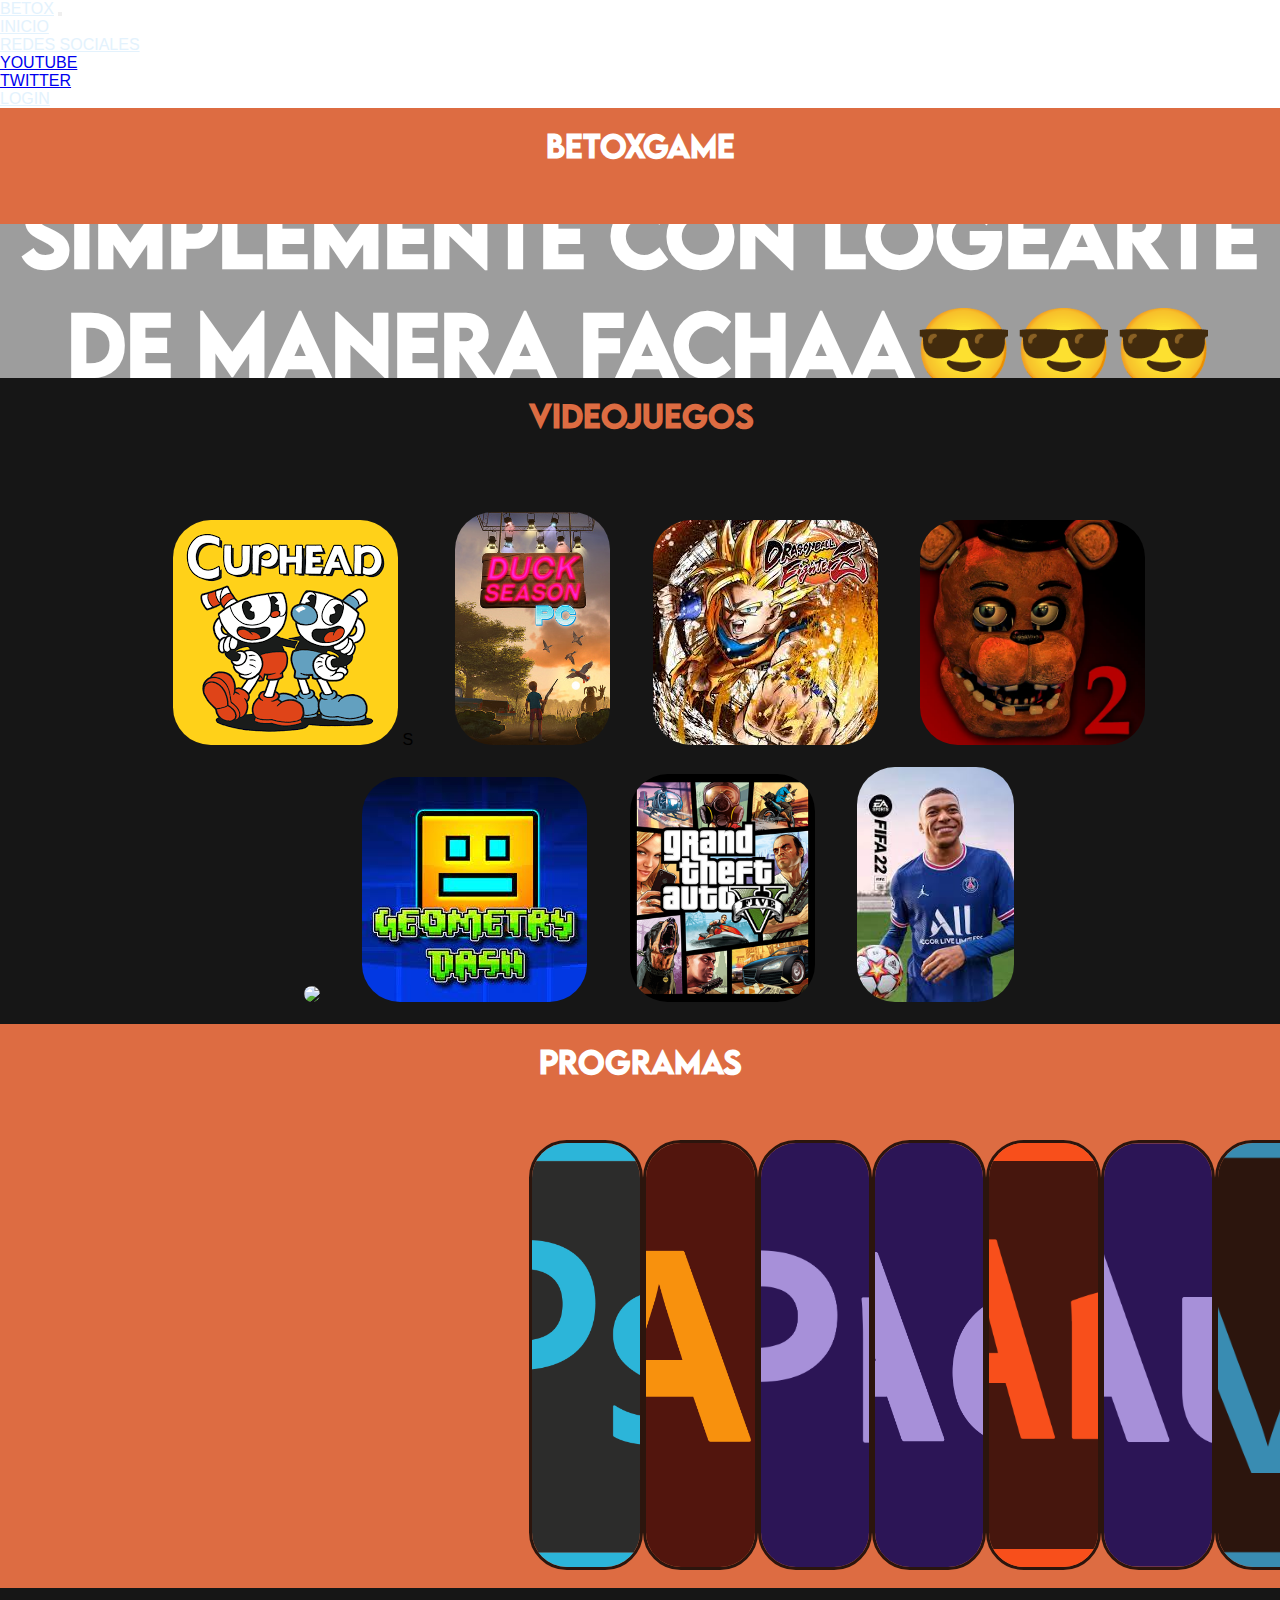
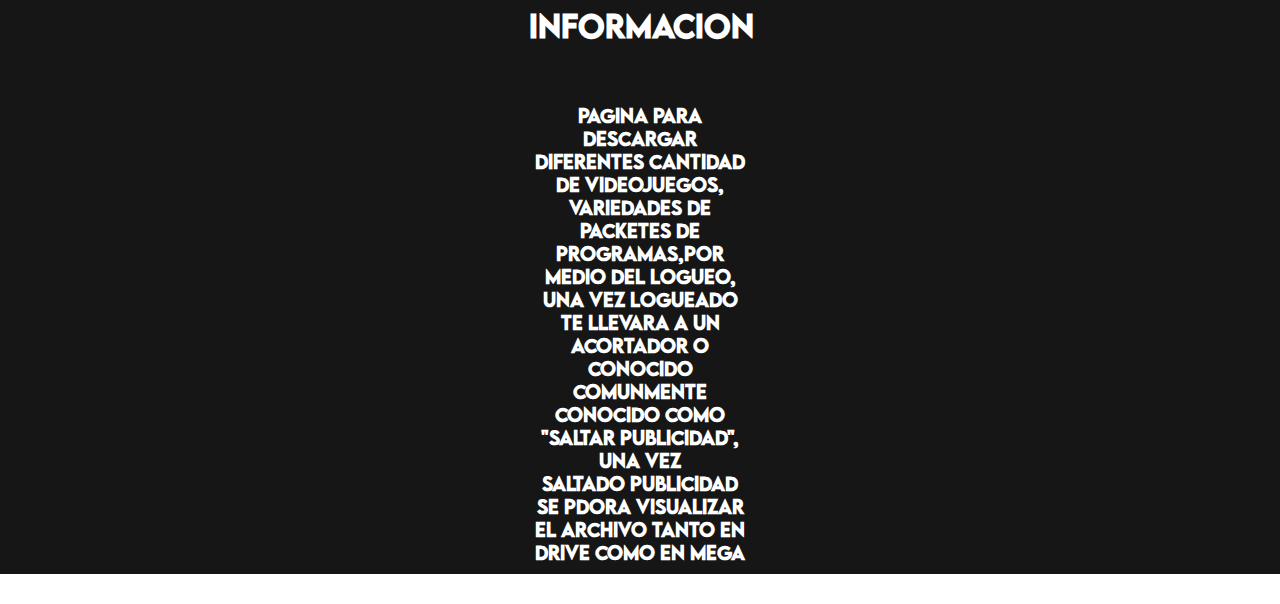
==== index.html @ 39b72662 "Initial commit" ====
<!DOCTYPE html>
<html lang="en">
<head>
    <meta charset="UTF-8">
    <meta http-equiv="X-UA-Compatible" content="IE=edge">
    <meta name="viewport" content="width=s, initial-scale=1.0">
    
    <link rel="stylesheet" href="turip.css">
    <link href="https://cdn.jsdelivr.net/npm/bootstrap@5.3.0-alpha1/dist/css/bootstrap.min.css" rel="stylesheet" integrity="sha384-GLhlTQ8iRABdZLl6O3oVMWSktQOp6b7In1Zl3/Jr59b6EGGoI1aFkw7cmDA6j6gD" crossorigin="anonymous">
        <script src="https://cdn.jsdelivr.net/npm/bootstrap@5.3.0-alpha1/dist/js/bootstrap.bundle.min.js" integrity="sha384-w76AqPfDkMBDXo30jS1Sgez6pr3x5MlQ1ZAGC+nuZB+EYdgRZgiwxhTBTkF7CXvN" crossorigin="anonymous"></script>
    <title>BetoxHub</title>
</head>
<body>
    <nav class="navbar navbar-expand-lg bg-dark">
        <div class="container-fluid">
          <a class="navbar-brand" style="color: #e3f2fd;" href="#">BETOX</a>
          <button class="navbar-toggler" type="button" data-bs-toggle="collapse" data-bs-target="#navbarSupportedContent" aria-controls="navbarSupportedContent" aria-expanded="false" aria-label="Toggle navigation">
            <span class="navbar-toggler-icon"></span>
          </button>
          <div class="collapse navbar-collapse" id="navbarSupportedContent">
            <ul class="navbar-nav me-auto mb-2 mb-lg-0">
            
              <li class="nav-item">
                <a class="nav-link" style="color: #e3f2fd;"href="#">INICIO</a>
              </li>
              <li class="nav-item dropdown">
                <a class="nav-link dropdown-toggle"style="color: #e3f2fd;" href="#" role="button" data-bs-toggle="dropdown" aria-expanded="false">
                  REDES SOCIALES
                </a>
                <ul class="dropdown-menu">
                  <li><a class="dropdown-item"  href="https://www.youtube.com/channel/UCyI0SpeiKGCtbphfsxD6jkg">YOUTUBE</a></li>
                  <li><a class="dropdown-item" href="https://twitter.com/BetoxFachero ">TWITTER</a></li>
                  
                </ul>
              </li>
              <li class="nav-item">
                <a class="nav-link" style="color: #e3f2fd;"href="llenarpendejo.html">LOGIN</a>
              </li>
            </ul>
            
          </div>
        </div>
      </nav>
      
    <div class="naranja">
        <br>
        <center>
            <div class="haberxd">
                <h1 class="mevengo">BETOXGAME</h1>   
            </div>
           
        </center>
        <br>
    </div>  
    <header>
        <div class="overlay"></div>
        <div class="absolute">
            <h1 class="pendejo">DESCARGA TUS JUEGOS FAVORITOS Y PROGRAMAS TOTALMENTE GRATIS!!! <BR> SIMPLEMENTE CON LOGEARTE DE MANERA FACHAA😎😎😎</h1>
      
        </div>
        <video onloadedmetadata="this.muted=true" autoplay loop>
            <source src="/y2meta-com-Cyberpunk 2077 - MAX SETTINGS 8k Resolution Ray Tracing PC Graphics! Night City Free Roam Gameplay-(1080p60).mp4">
        </video>
    </header>
    <div class="negro">
      <center>
        <br>  
        <div class="haberxd">
        <h1 class="UWU">VIDEOJUEGOS</h1>
      </div>
        <br><br>
    <a target="_blank" href=" https://www.mediafire.com/file/qzt7hmok4v4pe0j/Cuph34d_-_NeoGames.rar/file"><img class="imagenputa" src="/descarga.png" ></a>
S    <a target="_blank" href=" https://drive.google.com/file/d/1J8J0zBqpGvkwFxBmNB-CRmrQO5YISLIl/view"><img class="imagenputa2" src="/5f8c50543bee4.jpg"></a>
    <a target="_blank" href=" https://drive.google.com/file/d/1-lxp_sJ9Tb6l0QQ8Xd8R3nKPzYv1bej1/view/"><img class="imagenputa" src="/descarga (1).jfif"></a>
    <a target="_blank" href="https://drive.google.com/file/d/1QbOvU5wJm8xsfRpjugoTUXQu-ZbUgkQ8/view"><img class="imagenputa5" src="/Five-Nights-at-Freddys-2.webp"></a>
    <br><br>
    <a target="_blank" href=" https://www.mediafire.com/file/je7ttc61krt21x1/ISO_Canon_V6_Update.rar/file"><img class="imagenputa6" src="/POGR047 Cover.png" ></a>
    <a target="_blank" href=" https://www.mediafire.com/file/4y1igpqbytvxivz/Geometry_Dash_v2.11_by_ElgatoY.rar/file"><img class="imagenputa6" src="/images.jfif" ></a>  
    <a target="_blank" href=" https://www.mediafire.com/file/ydjmv83d2yd717n/Setup.rar/file"><img class="imagenputa7" src="/Grand_Theft_Auto_V.png" ></a>  
    <a target="_blank" href=" https://mega.nz/file/98AC3A4Y#3YI-kpn62xGLf3Mv2M5Ydw53OfDwLRG9--S3hjnAyY4"><img class="imagenputa8" src="/descarga (2).jfif" ></a>  
    <a target="_blank" href="https://www.mediafire.com/folder/p3aheqprzg3mj/Stray><img class="imagenputa9" src="/descarga (3).jfif" ></a>  
      </center>
      <br>
    </div>
    <div class="naranja">
      <br>
      <div class="haberxd">
        <center>
          <h1 class="mevengo">PROGRAMAS</h1>   
        <br>
      </center>
        <section>

        
    <img class="" src="/images.png"></a>
        <img class="" src="/Adobe_Illustrator_CC_icon.svg.png">
        <img class="" src="/3.png">
        <br><br>
        <img class="" src="/Adobe_After_Effects_CC_icon.svg.png">
        <br><br>
        <img class="" src="/Logo-Adobe_Animate.png">
        <img class="" src="/audition.png">
        <img class="" src="/Vegas_Pro_15.0.png">
      </section>
      <br>
    </div>
   
<div  class="negro">
  <center>
    <br>
    <div class="haberxd">
      <sectiom>
        <h1 class="UWU2"> INFORMACION</h1>
      </sectiom>
    
    <br>
    <div class="chupi">
    <h1 class="CONTENIDO">PAGINA PARA DESCARGAR DIFERENTES CANTIDAD DE VIDEOJUEGOS, <br>VARIEDADES DE PACKETES DE PROGRAMAS,POR MEDIO DEL LOGUEO,<br>UNA VEZ LOGUEADO TE LLEVARA A UN ACORTADOR O CONOCIDO<br> COMUNMENTE CONOCIDO COMO "SALTAR PUBLICIDAD",  UNA VEZ<br> SALTADO PUBLICIDAD SE PDORA VISUALIZAR EL ARCHIVO TANTO EN<br> DRIVE COMO EN MEGA  </h1>
  </div>
  </div>
  </center>
  
</div>
</body>
</html>
---- turip.css ----
.naranja{
    background-color: rgb(221, 108, 66);
}
.mevengo{
  
    border-color: rgb(22, 22, 22);
    border-radius: 1cm;
    font-size: 30px;
    font-family:patron;

}
section{
    display: flex;
    width: 800px;
    height: 430px;
}
section img {
  border-style: solid;
    border-radius: 1cm;
    width: 0px;
    flex-grow: 1;
    object-fit: cover;
    opacity: .8;
    transition: .5s ease;
}
section img:hover{
    cursor: crosshair;
    width: 320px;
    opacity: 1;
    filter: contrast(120%);
    border-color: aqua;
}

.haberxd{
    padding-left: 14cm;
    padding-right: 14cm;
}
.contenido{
    font-family:patron;
    font-size: 20px;
}
@font-face {
    font-family: patron;
    src: url(/LEMONMILK-Medium.otf);
    
}
.mevengo2{
    font-size: 30px;
    font-family:patron;
    color: rgb(221, 108, 66);
}
*{
    margin: 0;
    padding: 0;
    box-sizing: border-box;
}

body{
    

    font-family: 'Raleway', sans-serif;


}

header{
    width: 100%;
    height: auto;
    position: relative;
    overflow: hidden;
}

video{
    width: 100%;
}

.absolute{
    width: 100%;
    height: 100%;
    top: 0;
    right: 0;
    position: absolute;
    text-align: center;
    display: flex;
    justify-content: center;
    align-items:center;
}

h1{
    font-size: 80px;
    font-weight: 900;
    z-index: 100;
    color:#fff;
    margin-bottom: 30px;
}

h1::after{
    display: block;
    width: 30%;
    height: 10px;
    content: "";
    margin: auto;

}
h2{
    font-size: 80px;
    font-weight: 900;
    z-index: 100;
    color:#fff;
    margin-bottom: 30px;
}

h2::after{
    display: block;
    width: 30%;
    height: 10px;
    content: "";
    margin: auto;

}

.overlay{
    width: 100%;
    height: 100%;
    position: absolute;
    background-color: rgba(0, 0, 0, 0.384);
}

@media screen and (max-width: 800px){
    h1{
        font-size: 50px;
    }
}

@media screen and (max-width: 500px){
    h1{
        font-size: 30px;
        margin-bottom: 0;
    }

    h1::after{
        display: none;
    }
}
.pendejo{
    color: #fff;


    font-family:patron;

    margin-block-end: 9cm;
}
.hola{
    color: #fff;
    
    
}
.UWU{
    font-family:patron;
    color: rgb(221, 108, 66);
    font-size: 30px;

    border-radius: 1cm;
}
.negro{
    background-color: rgb(22, 22, 22);
}
.imagenputa{
    border-radius: 1cm;
  
    margin-left: 1cm;
}
.imagenputa2{
    border-radius: 1cm;

    width: 155px;
    margin-left: 1cm;
}
.imagenputa3{
    border-radius: 1cm;


    width: 175px;
    margin-left: 1cm;
}
.imagenputa5{
    border-radius: 1cm;


    width: 225px;
    margin-left: 1cm;
}
.imagenputa6{
    border-radius: 1cm;


    width: 225px;
    margin-left: 1cm;
}
.imagenputa7{
    border-radius: 1cm;

    width: 185px;
    margin-left: 1cm;
}
.imagenputa8{
    border-radius: 1cm;

    width: 157px;
    margin-left: 1cm;
}
.imagenputa9{
    border-radius: 1cm;

    margin-left: 1cm;
    width: 237px;
}
.tiff{
    border-radius: 1cm;
    margin-left: 1cm;
    width: 165px;
}
.UWU2{

    border-radius: 1cm;
    color: #fff;
    font-family: patron;
    font-size: 30px;
}

section text:hover{
    cursor: crosshair;
    width: 320px;
    opacity: 1;
    filter: contrast(120%);
    border-color: aqua;
}
.CONTENIDO{
    font-size: 18px;
    color: rgb(255, 255, 255);
    border-radius: 1cm;
    font-family: patron;
}
.chupi{
   
    border-radius: 1cm;
}
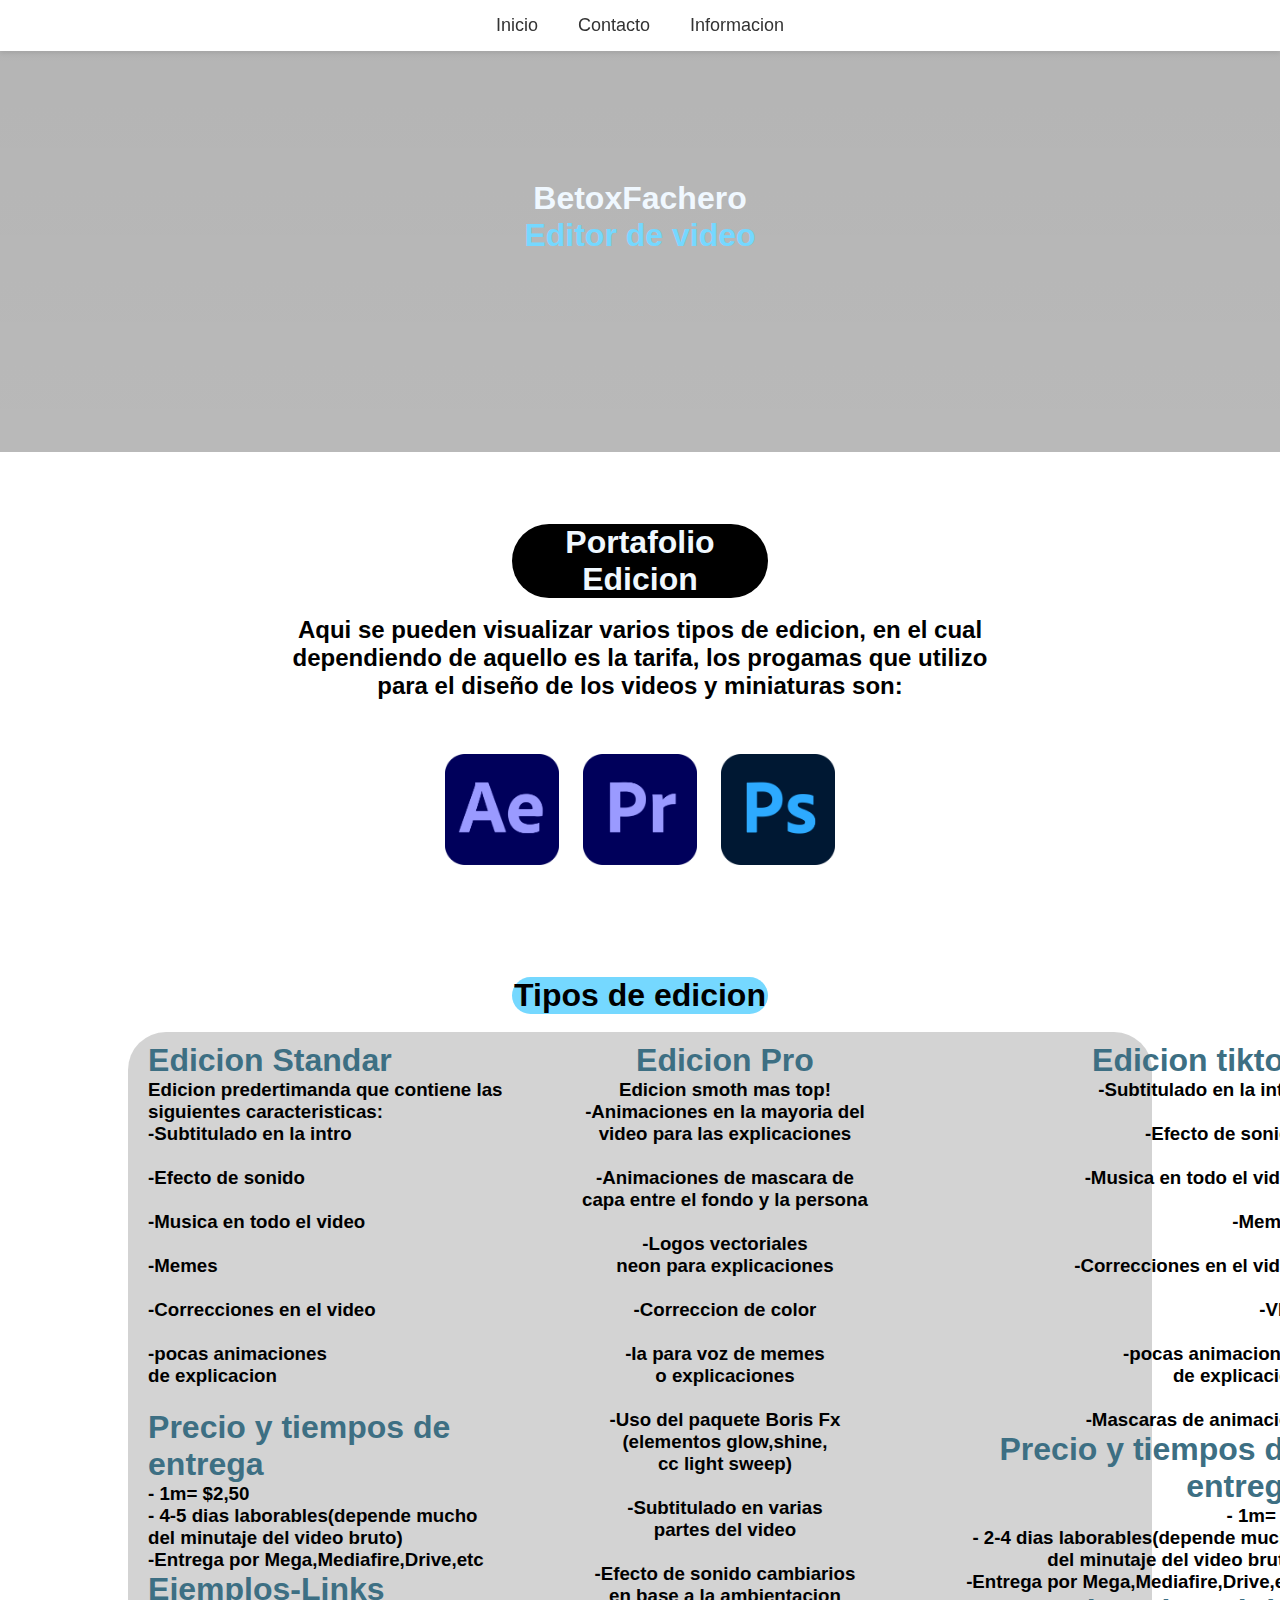
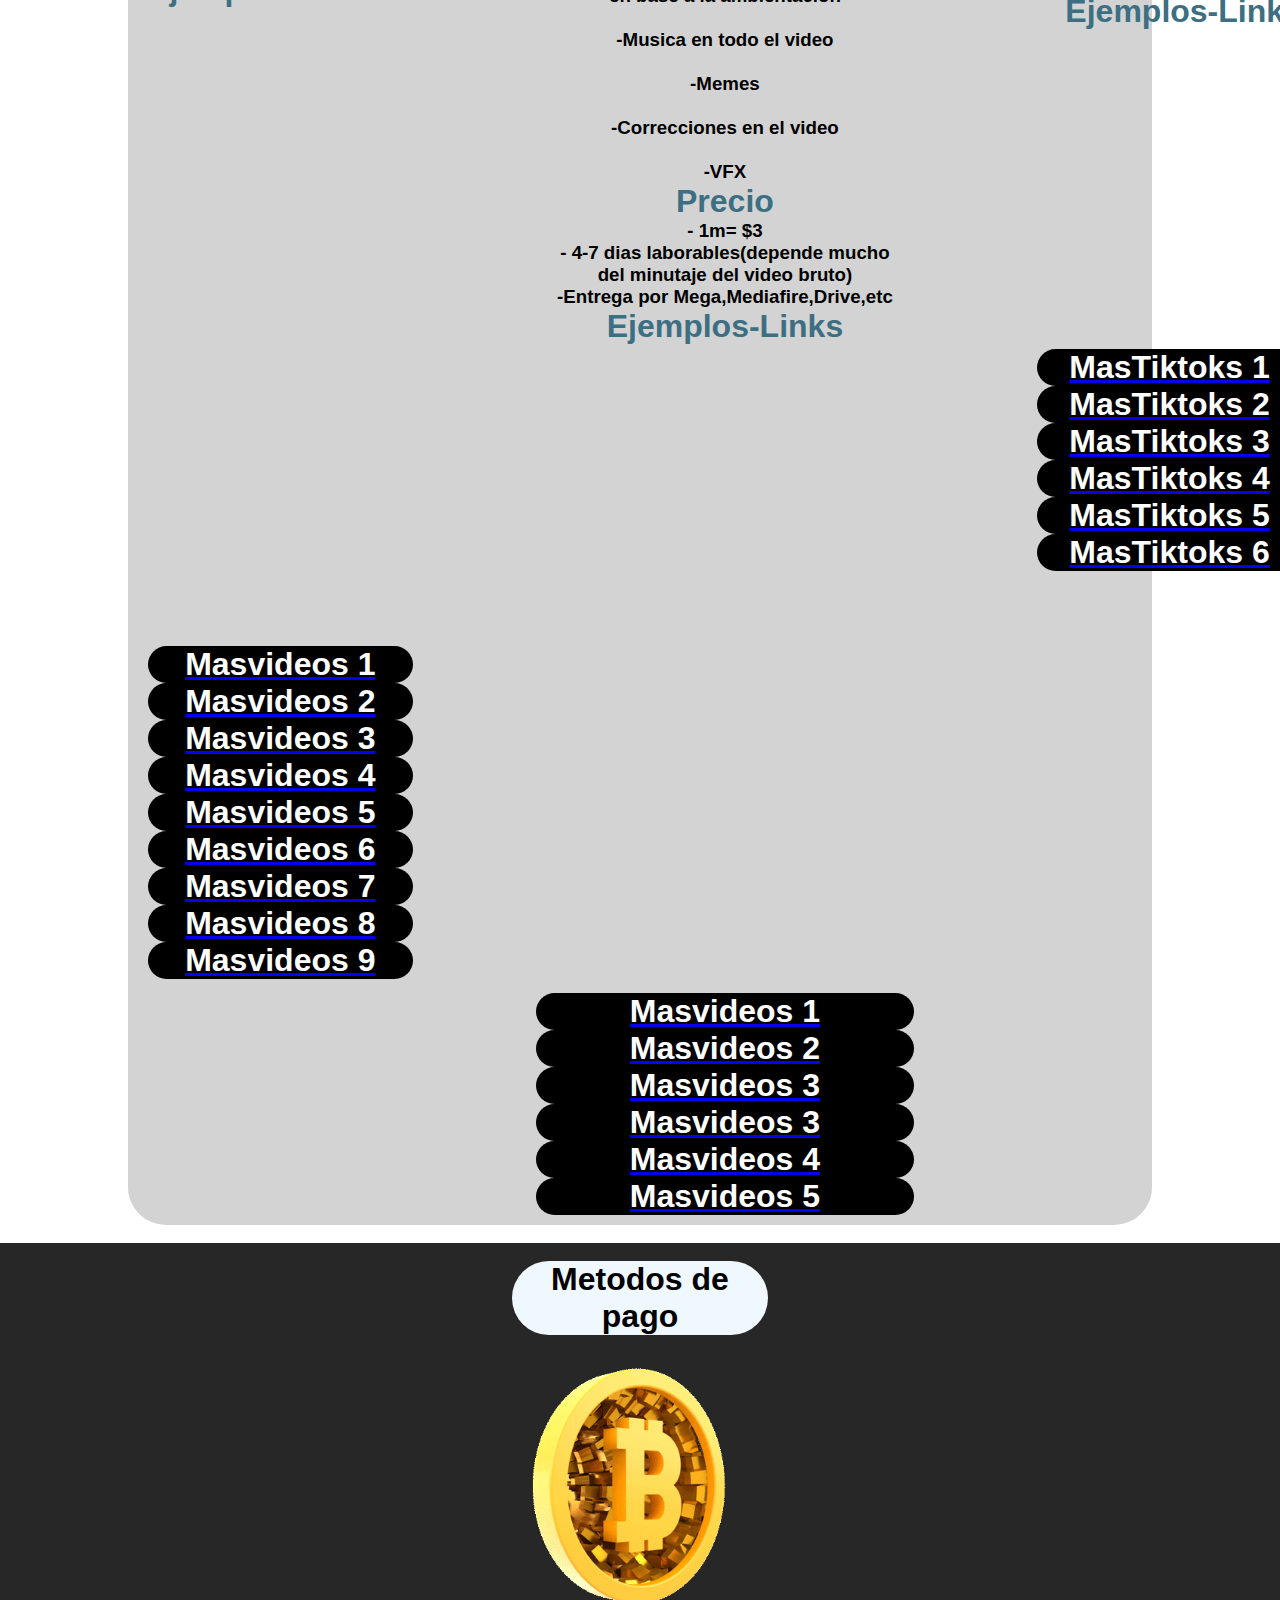
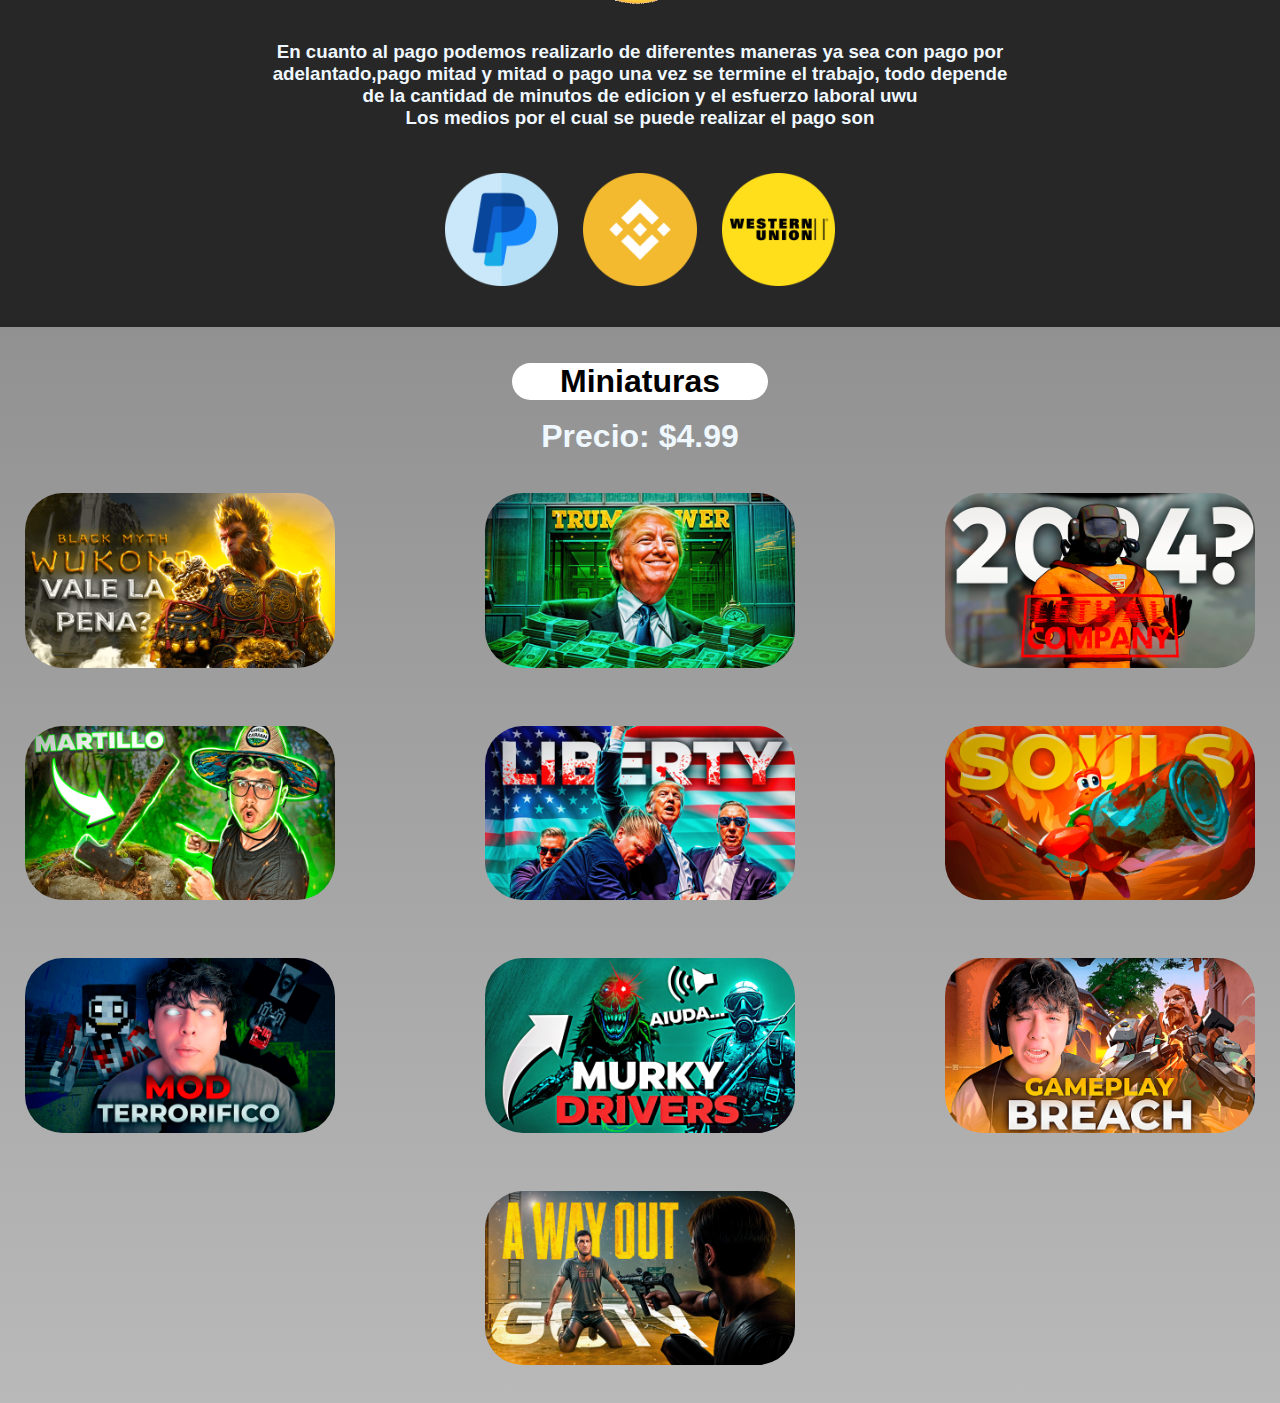
==== commit aa5a637d: "Add files via upload" ====
--- a/index.html
+++ b/index.html
@@ -2,124 +2,302 @@
 <html lang="en">
 <head>
     <meta charset="UTF-8">
-    <meta http-equiv="X-UA-Compatible" content="IE=edge">
-    <meta name="viewport" content="width=s, initial-scale=1.0">
-    
-    <link rel="stylesheet" href="turip.css">
-    <link href="https://cdn.jsdelivr.net/npm/bootstrap@5.3.0-alpha1/dist/css/bootstrap.min.css" rel="stylesheet" integrity="sha384-GLhlTQ8iRABdZLl6O3oVMWSktQOp6b7In1Zl3/Jr59b6EGGoI1aFkw7cmDA6j6gD" crossorigin="anonymous">
-        <script src="https://cdn.jsdelivr.net/npm/bootstrap@5.3.0-alpha1/dist/js/bootstrap.bundle.min.js" integrity="sha384-w76AqPfDkMBDXo30jS1Sgez6pr3x5MlQ1ZAGC+nuZB+EYdgRZgiwxhTBTkF7CXvN" crossorigin="anonymous"></script>
-    <title>BetoxHub</title>
+    <meta name="viewport" content="width=device-width, initial-scale=1.0">
+    <title>BetoxFachero</title>
+    <link rel="stylesheet" href="Bonito.css">
+    <link rel="shortcut icon" href="/estrellas-fugaces.png" type="image/x-icon">
+    link
+</head>
+<!DOCTYPE html>
+<html lang="en">
+<head>
+  <meta charset="UTF-8">
+  <meta name="viewport" content="width=device-width, initial-scale=1.0">
+  <title>Barra de navegación horizontal</title>
+  <style>
+    body {
+      margin: 0;
+      font-family: Arial, sans-serif;
+    }
+
+    /* Estilo de la barra de navegación */
+    .navbar {
+      position: fixed;
+      top: 0;
+      left: 0;
+      width: 100%;
+      background-color: white;
+      box-shadow: 0 2px 5px rgba(0, 0, 0, 0.1);
+      display: flex;
+      justify-content: center;
+      align-items: center;
+      z-index: 1000;
+    }
+
+    /* Contenedor del menú */
+    .navbar ul {
+      list-style: none;
+      margin: 0;
+      padding: 0;
+      display: flex;
+    }
+
+    /* Estilo de los elementos del menú */
+    .navbar ul li {
+      position: relative;
+    }
+
+    .navbar ul li a {
+      display: block;
+      padding: 15px 20px;
+      text-decoration: none;
+      color: #333;
+      font-size: 18px;
+      transition: background-color 0.3s ease, color 0.3s ease;
+    }
+
+    .navbar ul li a:hover {
+      background-color: rgb(117, 216, 255);;
+      color: white;
+    }
+
+    /* Submenú desplegable */
+    .navbar ul li ul {
+      position: absolute;
+      top: 100%; /* Muestra debajo del elemento principal */
+      left: 0;
+      background-color: white;
+      box-shadow: 0 2px 5px rgba(0, 0, 0, 0.1);
+      display: none;
+      flex-direction: column;
+      min-width: 150px;
+    }
+
+    .navbar ul li ul li {
+      border-bottom: 1px solid #eaeaea;
+    }
+
+    .navbar ul li ul li a {
+      padding: 10px 15px;
+    }
+
+    .navbar ul li ul li a:hover {
+      background-color: #0056b3;
+    }
+
+    .navbar ul li ul li:last-child {
+      border-bottom: none;
+    }
+
+    /* Mostrar el submenú al pasar el mouse */
+    .navbar ul li:hover ul {
+      display: flex;
+    }
+
+    /* Estilo para la página con contenido */
+    .content {
+      margin-top: 60px; /* Deja espacio debajo de la barra fija */
+      padding: 20px;
+    }
+  </style>
 </head>
 <body>
-    <nav class="navbar navbar-expand-lg bg-dark">
-        <div class="container-fluid">
-          <a class="navbar-brand" style="color: #e3f2fd;" href="#">BETOX</a>
-          <button class="navbar-toggler" type="button" data-bs-toggle="collapse" data-bs-target="#navbarSupportedContent" aria-controls="navbarSupportedContent" aria-expanded="false" aria-label="Toggle navigation">
-            <span class="navbar-toggler-icon"></span>
-          </button>
-          <div class="collapse navbar-collapse" id="navbarSupportedContent">
-            <ul class="navbar-nav me-auto mb-2 mb-lg-0">
-            
-              <li class="nav-item">
-                <a class="nav-link" style="color: #e3f2fd;"href="#">INICIO</a>
-              </li>
-              <li class="nav-item dropdown">
-                <a class="nav-link dropdown-toggle"style="color: #e3f2fd;" href="#" role="button" data-bs-toggle="dropdown" aria-expanded="false">
-                  REDES SOCIALES
-                </a>
-                <ul class="dropdown-menu">
-                  <li><a class="dropdown-item"  href="https://www.youtube.com/channel/UCyI0SpeiKGCtbphfsxD6jkg">YOUTUBE</a></li>
-                  <li><a class="dropdown-item" href="https://twitter.com/BetoxFachero ">TWITTER</a></li>
-                  
-                </ul>
-              </li>
-              <li class="nav-item">
-                <a class="nav-link" style="color: #e3f2fd;"href="llenarpendejo.html">LOGIN</a>
-              </li>
-            </ul>
-            
-          </div>
-        </div>
-      </nav>
+
+  <!-- Barra de navegación -->
+  <nav class="navbar">
+    <ul>
+      <li><a href="Index.html">Inicio</a></li>
+      <li><a href="https://api.whatsapp.com/send?phone=593987179298&text=Deseo%20mas%20informacion%20de%20los%20perifericos%20de%20betoxtech!">Contacto</a></li>
+      <li>
+        <a href="">Informacion</a>
+        <ul>
+          <li><a target="_blank" href="/CURRICULUM_ALBERTOYULAN_.pdf">Curriculum</a></li>
+          <li><a href="https://www.instagram.com/betox_tech/">Tienda online</a></li>
+        </ul>
+      </li>
+    </ul>
+  </nav>
+
+
+
+</body>
+</html>
+
+<body>
+    
+    <div class="todoarriba">
+        <br><br>  <br><br>  <br><br><br><br><br>
+        <center>
+       <h1 class="Arriba">BetoxFachero</h1>
+       <h1 class="Abajo">Editor de video</h1>
+       <br><br><br><br><br><br><br><br><br><br><br>
+    </center>
+    </div>
+    <br><br> <br><br>
+
+    <div class="circulo">
+        <center>
+        <h1 class="Arriba">Portafolio Edicion </h1>
+       
+    </center>
+    </div>
+    <br>
+    <center>
+    <h1 class="texto">Aqui se pueden visualizar varios tipos de edicion, en el cual<br> dependiendo  de aquello  es la tarifa, los progamas que utilizo<br> para el diseño de los videos y miniaturas son:   </h1>
+    <br><br><br>
+        <img class="imagen" src="/Adobe_After_Effects_CC_icon.svg.png" alt="">
+        <img class="imagen" src="/Adobe_Premiere_Pro_CC_icon.svg.png" alt="">
+        <img class="imagen" src="/Adobe_Photoshop_CC_icon.svg.png" alt="">
+        <br><br><br><br><br><br><br>
+        <div class="circulodos"> <h1 >Tipos de edicion</h1></div>
+<br>
+</center>
+<div class="cuadrantes">
+    
+    <div class="TEXT">
+    <h1 class="azulito">Edicion Standar</h1>
+    <h3>Edicion predertimanda que contiene las siguientes caracteristicas:</h3>
+    <h3>-Subtitulado en la intro <br><br>-Efecto de sonido<br><br>-Musica en todo el video<br><br>-Memes<br><br>-Correcciones en el video<br><br>-pocas animaciones<br> de explicacion <br><br>  </h3>
+    <h1 class="azulito">Precio y tiempos de entrega</h1>
+    <h3>- 1m= $2,50</h3>
+    <h3>- 4-5 dias laborables(depende mucho<br> del minutaje del video bruto)</h3>
+    <h3>-Entrega por Mega,Mediafire,Drive,etc</h3>
+    <h1 class="azulito">Ejemplos-Links</h1>
+    <div class="ejemplo-videodos">
+      <iframe class="ola" width="560" height="315" src="https://www.youtube.com/embed/vwisSPYLCd0?si=WsqDFSPEVH5ylPNr" title="YouTube video player" frameborder="0" allow="accelerometer; autoplay; clipboard-write; encrypted-media; gyroscope; picture-in-picture; web-share" referrerpolicy="strict-origin-when-cross-origin" allowfullscreen></iframe>
+      <iframe  class="ola"width="560" height="315" src="https://www.youtube.com/embed/4XyljN4BhFs?si=T8Su0y3r4Q1M9_lQ" title="YouTube video player" frameborder="0" allow="accelerometer; autoplay; clipboard-write; encrypted-media; gyroscope; picture-in-picture; web-share" referrerpolicy="strict-origin-when-cross-origin" allowfullscreen></iframe>
+    </div>
+    <a  href="https://drive.google.com/file/d/1BHo0NMn1na9I-m-CKHjVC-uOPFQPvFY3/view?usp=sharing"><div class="circulocinco"><h1 class="huevos">Masvideos 1</h1></div></a>
+    <a  href="https://drive.google.com/file/d/1BSOQYKDv4fkyiWIN_vvfq4KWuGFAw8tQ/view?usp=sharing"><div class="circulocinco"><h1 class="huevos">Masvideos 2</h1></div></a>
+    <a  href="https://drive.google.com/file/d/1wdFHb9o7r93IxVDI8em_58I_M9lGJA0A/view?usp=sharing"><div class="circulocinco"><h1 class="huevos">Masvideos 3</h1></div></a>
+    <a  href="https://drive.google.com/file/d/1hYqctzZWaNtBbLAIaW6YCtHzpPRRDHG7/view?usp=sharing"><div class="circulocinco"><h1 class="huevos">Masvideos 4</h1></div></a>
+    <a  href="https://drive.google.com/file/d/1q8Zum3W8xNhzeCfpSA--ZXpFjFGpYQPA/view?usp=sharing"><div class="circulocinco"><h1 class="huevos">Masvideos 5</h1></div></a>
+    <a  href="https://drive.google.com/file/d/1GA7A_ULIkLg6ClJViphB_J-aiFjnYhsE/view?usp=sharing"><div class="circulocinco"><h1 class="huevos">Masvideos 6</h1></div></a>
+    <a  href="https://drive.google.com/file/d/1--wLo_6Orgbx3cYq38wAwZeVyN3WZjFm/view?usp=sharing"><div class="circulocinco"><h1 class="huevos">Masvideos 7</h1></div></a>
+    <a  href="https://drive.google.com/file/d/1HHtHbNSknp3SRuhSf6a59-sfqbYRu7Tt/view?usp=sharing"><div class="circulocinco"><h1 class="huevos">Masvideos 8</h1></div></a>
+    <a  href="https://drive.google.com/file/d/1ScEvyjzfitAMIdb1xPAhymOztCXQdMhF/view?usp=sharing"><div class="circulocinco"><h1 class="huevos">Masvideos 9</h1></div></a>
+
+
+</div>
+<div class="TEXTDOS">
+    <h1 class="azulito">Edicion Pro</h1>
+    <h3>Edicion smoth mas top!</h3>
+    <h3>-Animaciones en la mayoria del <br>video para las explicaciones<br><br>-Animaciones de mascara de<br> capa entre el fondo y la persona<br><br>-Logos vectoriales<br> neon para explicaciones<br><br>-Correccion de color<br><br>-Ia para voz de memes <br>o explicaciones<br><br>-Uso del paquete Boris Fx<br>(elementos glow,shine,<br>cc light sweep) <br><br>-Subtitulado en varias<br> partes del video <br><br>-Efecto de sonido cambiarios<br> en base a la ambientacion<br><br>-Musica en todo el video<br><br>-Memes<br><br>-Correcciones en el video<br><br>-VFX  </h3></h3>
+    <h1 class="azulito">Precio</h1>
+    <h3>- 1m= $3</h3>
+    <h3>- 4-7 dias laborables(depende mucho<br> del minutaje del video bruto)</h3>
+    <h3>-Entrega por Mega,Mediafire,Drive,etc</h3>
+    <h1 class="azulito">Ejemplos-Links</h1>
+    <div class="ejemplo-video">
+      <iframe class="ola" width="560" height="315" src="https://www.youtube.com/embed/ZLu1guy6zus?si=t2OZKQHoJ4fnKLEB" title="YouTube video player" frameborder="0" allow="accelerometer; autoplay; clipboard-write; encrypted-media; gyroscope; picture-in-picture; web-share" referrerpolicy="strict-origin-when-cross-origin" allowfullscreen></iframe>
+    </div>
+    <br>  
+    <div class="ejemplo-video">
       
-    <div class="naranja">
-        <br>
-        <center>
-            <div class="haberxd">
-                <h1 class="mevengo">BETOXGAME</h1>   
-            </div>
-           
-        </center>
-        <br>
+      <iframe class="ola" width="560" height="315" src="https://www.youtube.com/embed/85cuL82Uvok?si=J5C-uY5_-GFxlZ_3" title="YouTube video player" frameborder="0" allow="accelerometer; autoplay; clipboard-write; encrypted-media; gyroscope; picture-in-picture; web-share" referrerpolicy="strict-origin-when-cross-origin" allowfullscreen></iframe>
+    
+    
     </div>  
-    <header>
-        <div class="overlay"></div>
-        <div class="absolute">
-            <h1 class="pendejo">DESCARGA TUS JUEGOS FAVORITOS Y PROGRAMAS TOTALMENTE GRATIS!!! <BR> SIMPLEMENTE CON LOGEARTE DE MANERA FACHAA😎😎😎</h1>
+    <a  href="https://drive.google.com/file/d/1J2AT7fM5qimIuqJhtFtx7DU4IbEZCHXb/view?usp=sharing"><div class="circuloseis"><h1 class="huevos">Masvideos 1</h1></div></a>
+    <a  href="https://drive.google.com/file/d/1SNmyJrnDo0LsMdN6P4HGqmEvWMSbd1uS/view?usp=sharing"><div class="circuloseis"><h1 class="huevos">Masvideos 2</h1></div></a>
+    <a  href="https://drive.google.com/file/d/1GWAXQa5fCfrGFQUeATyLxFH78CmC_Ada/view?usp=sharing"><div class="circuloseis"><h1 class="huevos">Masvideos 3</h1></div></a>
+    <a  href="https://drive.google.com/file/d/1TNFQ3XTaHxdOSN6eWDXXihfH4cizEHMi/view?usp=sharing"><div class="circuloseis"><h1 class="huevos">Masvideos 3</h1></div></a>
+    <a  href="https://drive.google.com/file/d/1PLu12EEhrceT5JCoSZsN930EAO7rnhMq/view?usp=sharing"><div class="circuloseis"><h1 class="huevos">Masvideos 4</h1></div></a>
+    <a  href="https://drive.google.com/file/d/1uSNfdXRVgKDwWqxlY5sGSWLhG3gnWOGp/view?usp=sharing"><div class="circuloseis"><h1 class="huevos">Masvideos 5</h1></div></a>
+
+    
+</div>
+    
+    <div class="TEXTTRES">
+        <h1 class="azulito">Edicion tiktok</h1>
+        <h3>-Subtitulado en la intro <br><br>-Efecto de sonido<br><br>-Musica en todo el video<br><br>-Memes<br><br>-Correcciones en el video<br><br>-VFX<br><br>-pocas animaciones<br> de explicacion<br><br>-Mascaras de animacion  </h3>
+        <h1 class="azulito">Precio y tiempos de entrega</h1>
+        <h3>- 1m= $3</h3>
+        <h3>- 2-4 dias laborables(depende mucho <br> del minutaje del video bruto)</h3>
+        <h3>-Entrega por Mega,Mediafire,Drive,etc</h3>
+        <h1 class="azulito">Ejemplos-Links</h1>
+        
+    <div class="ejemplo-videotres">
+  
+        
+        <iframe class="ola" width="560" height="315" src="https://www.youtube.com/embed/SClr7PtgTSA?si=a1E1rJC7xgpY1BKb" title="YouTube video player" frameborder="0" allow="accelerometer; autoplay; clipboard-write; encrypted-media; gyroscope; picture-in-picture; web-share" referrerpolicy="strict-origin-when-cross-origin" allowfullscreen></iframe>
+    
+      </div>
+      <a  href="https://drive.google.com/file/d/17mWNcsd_9RzVcYdQrCs4xiitK9arbI0-/view?usp=sharing"><div class="circulosiete"><h1 class="huevos">MasTiktoks 1</h1></div></a>
+      <a  href="https://drive.google.com/file/d/1e-mesbHH2hon-uMHcPS4HVoXC8IvdEFN/view?usp=sharing"><div class="circulosiete"><h1 class="huevos">MasTiktoks 2</h1></div></a>
+      <a  href="https://drive.google.com/file/d/1FeHhd3KiQJfW11Mel3YjXC_GQPketpwS/view?usp=sharing"><div class="circulosiete"><h1 class="huevos">MasTiktoks 3</h1></div></a>
+      <a  href="https://drive.google.com/file/d/1rL5omZjr57XbDYCUAJ-MAnwsWhs-NIOv/view?usp=sharing"><div class="circulosiete"><h1 class="huevos">MasTiktoks 4</h1></div></a>
+      <a  href="https://drive.google.com/file/d/1W7AZrHrBtXdX9zMX2B1azDF98EadUXNC/view?usp=sharing"><div class="circulosiete"><h1 class="huevos">MasTiktoks 5</h1></div></a>
+      <a  href="https://drive.google.com/file/d/1LE5Ogc34ZatSW3co5B6Lw_shUKe3Xxl4/view?usp=sharing"><div class="circulosiete"><h1 class="huevos">MasTiktoks 6</h1></div></a>
       
-        </div>
-        <video onloadedmetadata="this.muted=true" autoplay loop>
-            <source src="/y2meta-com-Cyberpunk 2077 - MAX SETTINGS 8k Resolution Ray Tracing PC Graphics! Night City Free Roam Gameplay-(1080p60).mp4">
-        </video>
-    </header>
-    <div class="negro">
-      <center>
-        <br>  
-        <div class="haberxd">
-        <h1 class="UWU">VIDEOJUEGOS</h1>
-      </div>
-        <br><br>
-    <a target="_blank" href=" https://www.mediafire.com/file/qzt7hmok4v4pe0j/Cuph34d_-_NeoGames.rar/file"><img class="imagenputa" src="/descarga.png" ></a>
-S    <a target="_blank" href=" https://drive.google.com/file/d/1J8J0zBqpGvkwFxBmNB-CRmrQO5YISLIl/view"><img class="imagenputa2" src="/5f8c50543bee4.jpg"></a>
-    <a target="_blank" href=" https://drive.google.com/file/d/1-lxp_sJ9Tb6l0QQ8Xd8R3nKPzYv1bej1/view/"><img class="imagenputa" src="/descarga (1).jfif"></a>
-    <a target="_blank" href="https://drive.google.com/file/d/1QbOvU5wJm8xsfRpjugoTUXQu-ZbUgkQ8/view"><img class="imagenputa5" src="/Five-Nights-at-Freddys-2.webp"></a>
+      
+    </div>
+    <div >
+
+     
+    </div>
+ 
+</div>
+<br>
+<div class="NEGRO">
+    <br>
+    <center>
+        <div class="circulotres">
+        <h1>Metodos de pago</h1>
+    </div>
+    <img class="btc" src="1_7B3LcW3rYEETBmaDdLxZDQ.gif">
+    <h3 class="Arribados">En cuanto al pago podemos realizarlo de diferentes maneras ya sea con pago por <br> adelantado,pago mitad y mitad o pago una vez se termine el trabajo, todo depende
+        <br>de la cantidad de minutos de edicion y el esfuerzo laboral uwu
+    </h3>
+    <h3 class="Arribados">Los medios por el cual se puede realizar el pago son <br><br><br> 
+      <img class="imagen" src="/paypal.png">
+      <img class="imagen"src="/bnb.webp">
+      <img class="imagen"src="/wester.png"> 
+      
+    </h3>
     <br><br>
-    <a target="_blank" href=" https://www.mediafire.com/file/je7ttc61krt21x1/ISO_Canon_V6_Update.rar/file"><img class="imagenputa6" src="/POGR047 Cover.png" ></a>
-    <a target="_blank" href=" https://www.mediafire.com/file/4y1igpqbytvxivz/Geometry_Dash_v2.11_by_ElgatoY.rar/file"><img class="imagenputa6" src="/images.jfif" ></a>  
-    <a target="_blank" href=" https://www.mediafire.com/file/ydjmv83d2yd717n/Setup.rar/file"><img class="imagenputa7" src="/Grand_Theft_Auto_V.png" ></a>  
-    <a target="_blank" href=" https://mega.nz/file/98AC3A4Y#3YI-kpn62xGLf3Mv2M5Ydw53OfDwLRG9--S3hjnAyY4"><img class="imagenputa8" src="/descarga (2).jfif" ></a>  
-    <a target="_blank" href="https://www.mediafire.com/folder/p3aheqprzg3mj/Stray><img class="imagenputa9" src="/descarga (3).jfif" ></a>  
-      </center>
-      <br>
-    </div>
-    <div class="naranja">
-      <br>
-      <div class="haberxd">
-        <center>
-          <h1 class="mevengo">PROGRAMAS</h1>   
-        <br>
-      </center>
-        <section>
-
-        
-    <img class="" src="/images.png"></a>
-        <img class="" src="/Adobe_Illustrator_CC_icon.svg.png">
-        <img class="" src="/3.png">
-        <br><br>
-        <img class="" src="/Adobe_After_Effects_CC_icon.svg.png">
-        <br><br>
-        <img class="" src="/Logo-Adobe_Animate.png">
-        <img class="" src="/audition.png">
-        <img class="" src="/Vegas_Pro_15.0.png">
-      </section>
-      <br>
-    </div>
-   
-<div  class="negro">
-  <center>
-    <br>
-    <div class="haberxd">
-      <sectiom>
-        <h1 class="UWU2"> INFORMACION</h1>
-      </sectiom>
-    
-    <br>
-    <div class="chupi">
-    <h1 class="CONTENIDO">PAGINA PARA DESCARGAR DIFERENTES CANTIDAD DE VIDEOJUEGOS, <br>VARIEDADES DE PACKETES DE PROGRAMAS,POR MEDIO DEL LOGUEO,<br>UNA VEZ LOGUEADO TE LLEVARA A UN ACORTADOR O CONOCIDO<br> COMUNMENTE CONOCIDO COMO "SALTAR PUBLICIDAD",  UNA VEZ<br> SALTADO PUBLICIDAD SE PDORA VISUALIZAR EL ARCHIVO TANTO EN<br> DRIVE COMO EN MEGA  </h1>
-  </div>
-  </div>
-  </center>
+    </center>
+</div>
+<div class="miniaturas">
+  <center></center>
+  <br><br>
+  <div class="circuloaparte">
+  <h1 class="blancouwu">Miniaturas</h1>
   
-</div>
+ 
+</div>
+<br>
+<center>
+<h1 class="Arriba">Precio: $4.99</h1>
+</center>
+<br>
+<div class="contenedor-imagenes">
+<img class="peque" src="/f32399193719817.676ad01ac30c0.png">
+<img class="peque"src="/5ef177193719817.66fb7d1dd20eb.png">
+<img class="peque"src="/5fd1d4193719817.66823ee9bde7a.png">
+</div>
+<br>
+<div class="contenedor-imagenes">
+  <img class="peque"src="/b3835e193719817.66fb7d1dd32d3.png">
+  <img class="peque"src="/59a9fd193719817.669c7c04a72b2.png">
+  <img class="peque"src="/c8bccf193719817.669c7c04a6ae1.png">
+</div>
+
+<br>
+<div class="contenedor-imagenes">
+<img class="peque"src="/f96ec3193719817.669c7c04a79f0.png">
+<img class="peque"src="/b49100193719817.66fb7d1dd3c38.png">
+<img class="peque"src="/014a35193719817.66fb7d1dd4352.png">
+</div>
+<br>
+<div class="contenedor-imagenes">
+<img class="peque"src="/967cbe193719817.66fb7d1dd29d8.png">
+</div>
+
+
+</center>
+<br>
+</div>
+<audio id="myAudio" src="/Sparkle Your Name AMV (mp3cut.net).mp3" autoplay loop></audio>
 </body>
 </html>--- a/Bonito.css
+++ b/Bonito.css
@@ -0,0 +1,241 @@
+body {
+    overflow-x: hidden; /* Evita desbordamientos horizontales */
+}
+body, html {
+    margin: 0;
+    padding: 0;
+    height: 100%;
+}
+
+
+
+    .todoarriba{
+        background: linear-gradient(rgba(0, 0, 0, 0.295), rgba(0, 0, 0, 0.274)),  url(/9dbd9e807e4d498b454d120c82086f43.gif);
+        background-repeat: no-repeat;
+        background-position: center;
+        background-size: 100%;
+
+
+    }
+
+    .circulo{
+        
+        background-color: black;
+        border-radius: 1cm;
+        margin-left: 40%;
+        margin-right: 40%;
+    }
+    .circuloaparte{
+        
+        background-color: rgb(255, 255, 255);
+        border-radius: 1cm;
+        margin-left: 40%;
+        margin-right: 40%;
+    }
+    .Arriba{
+        color: aliceblue;
+        font-family: Arial, Helvetica, sans-serif;
+        font-size: 200%;
+    }
+
+
+    .Abajo{
+        color: rgb(117, 216, 255);
+        font-size: 200%;
+        
+    }
+    .texto{
+        font-family: Arial, Helvetica, sans-serif;
+        font-size: 150%;
+    }
+    * {
+        margin: 0;
+        padding: 0;
+        box-sizing: border-box;
+    }
+    .imagen{
+        width: 3cm;
+        margin: 0 10px;
+    }
+    .circulodos{
+        background-color: rgb(117, 216, 255);
+        border-radius: 1cm;
+        margin-left: 40%;
+        margin-right: 40%;
+    }
+    .cuadrantes{
+        padding: 10px;
+        justify-content: space-around;
+        margin-left: 10%;
+        margin-right: 10%;
+        display: flex;
+        background-color: rgba(0, 0, 0, 0.171);
+        gap: 10px;
+        border-radius: 1cm;
+    }
+    .TEXT{
+        flex: 1;
+        text-align: left;
+        margin-left: 1%;
+
+    }
+    .TEXTDOS{
+        flex: ;
+        text-align: center;
+
+    }
+    .TEXTTRES{
+        flex: 1;
+        text-align: right;
+        margin-right: 1%;
+    }
+    .azulito{
+        color: rgb(61, 111, 131);
+
+    }
+
+    .ejemplo-videodos {
+        width: 0%; /* Ajusta el ancho según tus necesidades */
+        height: auto;
+        margin: 0px auto;
+        margin-left: 0px;
+       
+
+    }
+    .ejemplo-video {
+        width: 0%; /* Ajusta el ancho según tus necesidades */
+        height: auto;
+        margin: 0px auto;
+        margin-left: 0px;
+        display: flex;
+        justify-content: center; /* Centra horizontalmente */
+        align-items: center; /* Centra verticalmente (si es necesario) */
+        flex-wrap: wrap; /* Permite que los videos se acomoden si no caben en una fila */
+        gap: 10px; /* Espacio entre los videos */
+        width: 100%; /* Asegura que ocupe todo el ancho del contenedor */
+
+    }
+    .ejemplo-videotres {
+        width: 0%; /* Ajusta el ancho según tus necesidades */
+        height: auto;
+        display: flex
+        margin: 0px auto;
+        flex-wrap: wrap; /* Permite que los videos se acomoden si no caben en una fila */
+        gap: 10px; /* Espacio entre los videos */
+        width: 100%; /* Asegura que ocupe todo el ancho del contenedor */
+     
+
+    }
+
+    .ola2{
+
+        width: 6cm;
+        border-radius: 1cm;
+        margin-left: 8cm;
+     
+    }
+    .ola{
+        width: 10cm;
+        border-radius: 1cm;
+        justify-content: center;
+    }
+.NEGRO{
+    background-color: rgb(39, 39, 39);
+    
+    
+}
+  .circulotres{
+    background-color: aliceblue;
+    border-radius: 1cm;
+    margin-left: 40%;
+    margin-right: 40%;
+
+  }
+
+  .btc{
+    width: 8cm;
+  }
+  .Arribados{
+    color: aliceblue;
+    font-family: Arial, Helvetica, sans-serif;
+  }
+
+.circulocinco{
+    background-color: rgb(0, 0, 0);
+    margin-right:30% ;
+    border-radius: 1cm;
+    text-align: center;
+}
+
+
+.huevos{
+    color: rgb(255, 255, 255);
+    text-align: center;
+}
+
+.circuloseis{
+    background-color: rgb(0, 0, 0);
+    border-radius: 1cm;
+    text-align: center;
+}
+.circulosiete{
+    background-color: rgb(0, 0, 0);
+    border-radius: 1cm;
+    text-align: center;
+    margin-left: 30%;
+}
+.blancouwu{
+    color: rgb(0, 0, 0);
+    font-family: Arial, Helvetica, sans-serif;
+    text-align: center;
+}
+.miniaturas{
+    background:  linear-gradient(rgba(0, 0, 0, 0.432), rgba(0, 0, 0, 0.274)), url(https://mir-s3-cdn-cf.behance.net/project_modules/fs/dece5f124024167.60fb03546918b.gif);
+    background-position: center;
+    background-repeat: no-repeat;
+    background-size: 105%;
+    
+}
+
+.contenedor-imagenes {
+    display: flex; /* Usar flexbox para organizar las imágenes */
+    justify-content: center; /* Centra las imágenes horizontalmente */
+    gap: 150px; /* Espaciado entre las imágenes */
+    padding: 20px; /* Opcional: espacio interno alrededor del contenedor */
+  }
+  
+  .peque {
+    position: relative; /* Necesario para posicionar el contenido adicional */
+    border-radius: 1cm;
+    max-width: 25%; /* Ajusta el tamaño máximo de las imágenes */
+    height: auto;
+    transition: transform 0.3s; /* Suaviza el efecto al hacer hover */
+  }
+  
+  .peque:hover {
+    transform: scale(1.1); /* Ampliar ligeramente la imagen al pasar el mouse */
+  }
+  
+  /* Fondo azul oscuro y texto */
+  .peque::after {
+    content: "$4.99"; /* Texto que aparecerá */
+    position: absolute;
+    top: 50%;
+    left: 50%;
+    transform: translate(-50%, -50%);
+    color: white;
+    font-size: 1.2em;
+    font-weight: bold;
+    background-color: rgba(0, 0, 139, 0.8); /* Azul oscuro con transparencia */
+    padding: 10px 20px;
+    border-radius: 5px;
+    opacity: 0; /* Oculto por defecto */
+    pointer-events: none; /* Para que el hover funcione correctamente */
+    transition: opacity 0.3s ease-in-out;
+  }
+  
+  .peque:hover::after {
+    opacity: 1; /* Aparece al hacer hover */
+  }
+  
+
